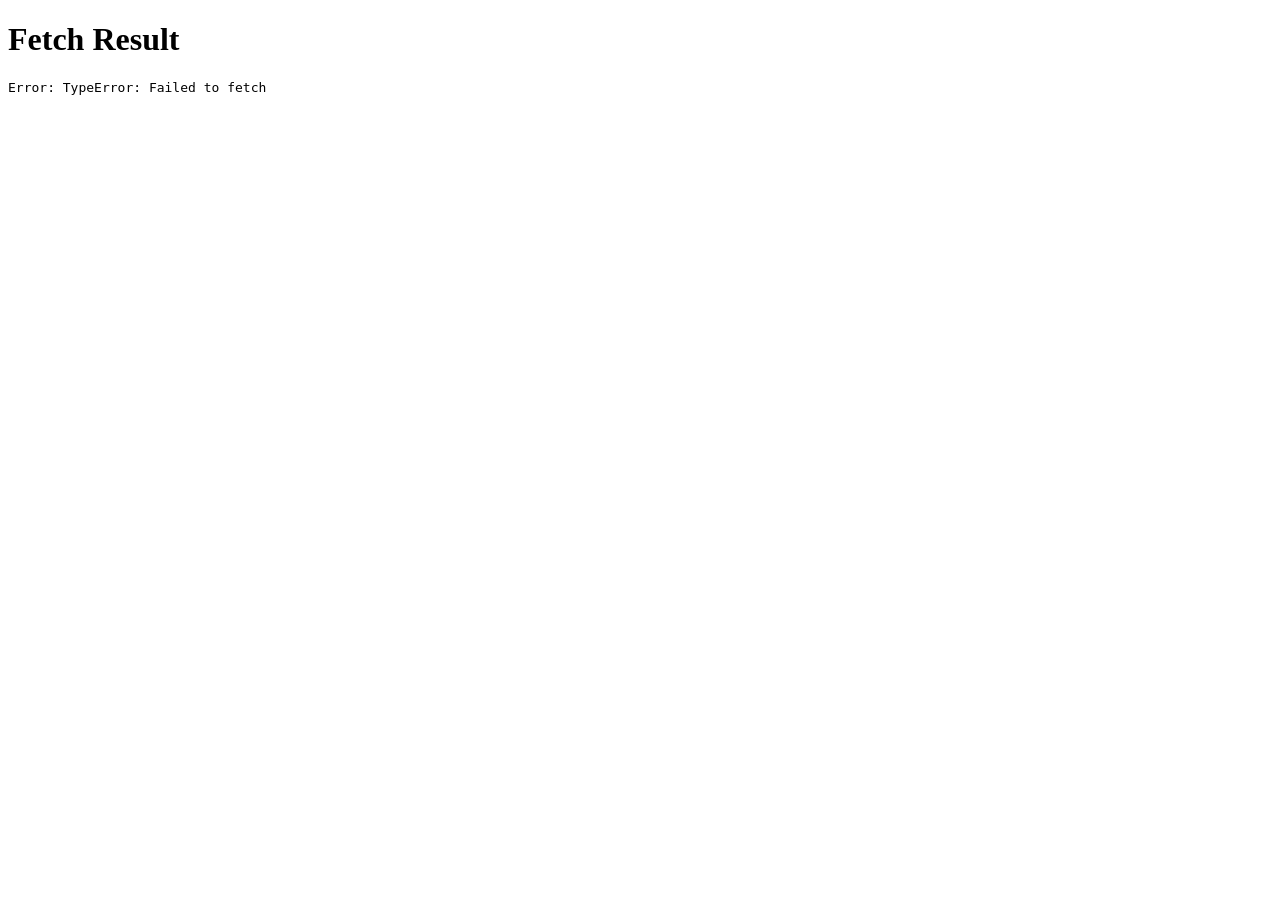
==== fetch.html @ 4eca0006 "new fetch, notes, db" ====
<!DOCTYPE html>
<html lang="en">
<head>
  <meta charset="UTF-8">
  <title>Fetch Example</title>
</head>
<body>
  <h1>Fetch Result</h1>
  <pre id="output">Loading...</pre>

  <script>
    fetch('https://db.ygoprodeck.com/api/v7/cardinfo.php?name=Undaunted Bumpkin Beast')
      .then(response => {
        console.log('Status:', response.status);
        return response.json();
      })
      .then(data => {
        console.log('Data:', data);
        document.getElementById('output').textContent = JSON.stringify(data, null, 2);
      })
      .catch(error => {
        console.error('Fetch error:', error);
        document.getElementById('output').textContent = 'Error: ' + error;
      });
  </script>
</body>
</html>
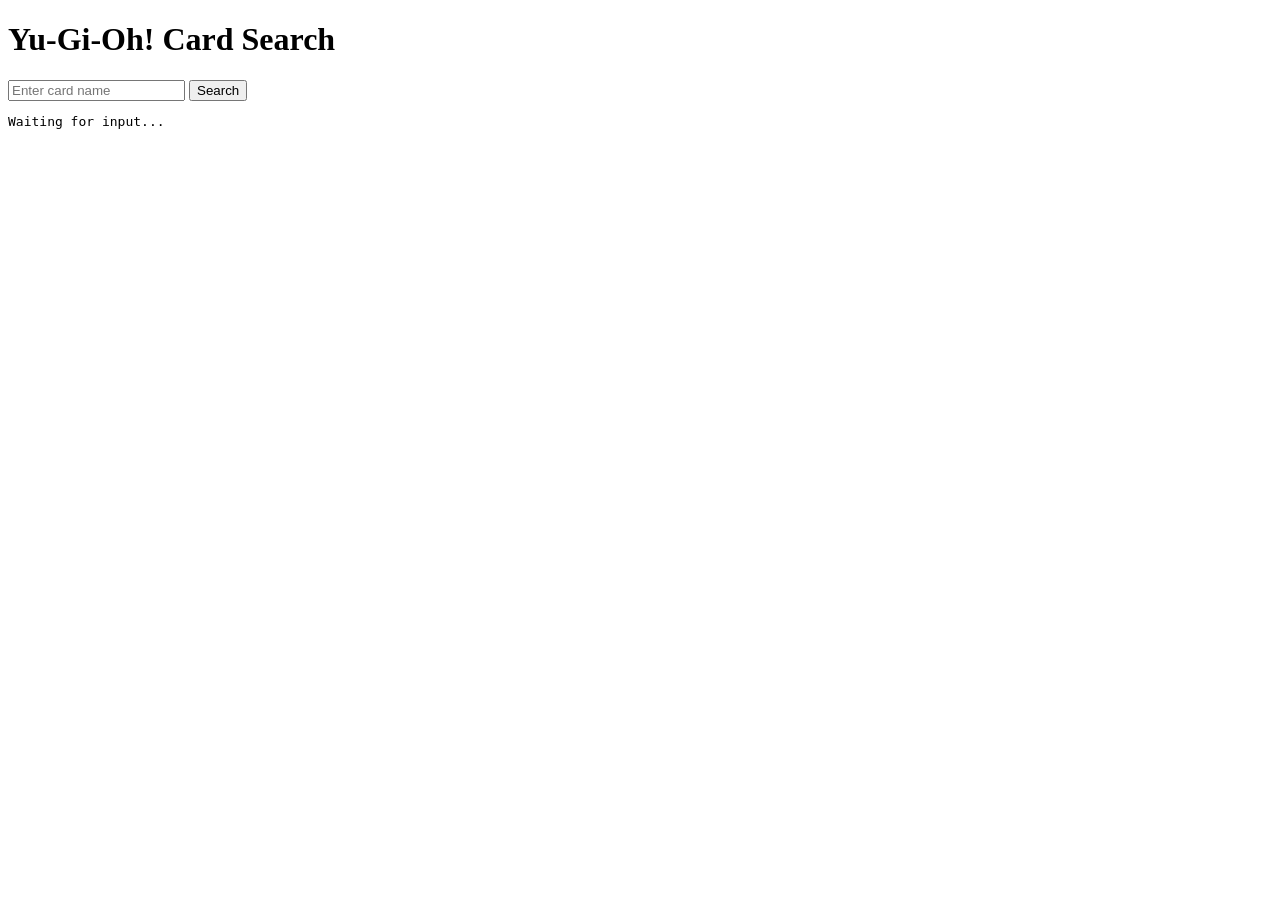
==== commit c8287e7a: "hallo" ====
--- a/fetch.html
+++ b/fetch.html
@@ -2,26 +2,43 @@
 <html lang="en">
 <head>
   <meta charset="UTF-8">
-  <title>Fetch Example</title>
+  <title>Fetch YGO Card</title>
 </head>
 <body>
-  <h1>Fetch Result</h1>
-  <pre id="output">Loading...</pre>
+  <h1>Yu-Gi-Oh! Card Search</h1>
+
+  <input type="text" id="cardName" placeholder="Enter card name" />
+  <button onclick="searchCard()">Search</button>
+
+  <pre id="output">Waiting for input...</pre>
 
   <script>
-    fetch('https://db.ygoprodeck.com/api/v7/cardinfo.php?name=Undaunted Bumpkin Beast')
-      .then(response => {
-        console.log('Status:', response.status);
-        return response.json();
-      })
-      .then(data => {
-        console.log('Data:', data);
-        document.getElementById('output').textContent = JSON.stringify(data, null, 2);
-      })
-      .catch(error => {
-        console.error('Fetch error:', error);
-        document.getElementById('output').textContent = 'Error: ' + error;
-      });
+    function searchCard() {
+      const name = document.getElementById('cardName').value.trim();
+      if (!name) {
+        document.getElementById('output').textContent = 'Please enter a card name.';
+        return;
+      }
+
+      const url = `https://db.ygoprodeck.com/api/v7/cardinfo.php?fname=${encodeURIComponent(name)}`;
+
+      fetch(url)
+        .then(response => {
+          console.log('Status:', response.status);
+          if (!response.ok) {
+            throw new Error('Card not found');
+          }
+          return response.json();
+        })
+        .then(data => {
+          console.log('Data:', data);
+          document.getElementById('output').textContent = JSON.stringify(data, null, 2);
+        })
+        .catch(error => {
+          console.error('Fetch error:', error);
+          document.getElementById('output').textContent = 'Error: ' + error.message;
+        });
+    }
   </script>
 </body>
-</html>+</html>
